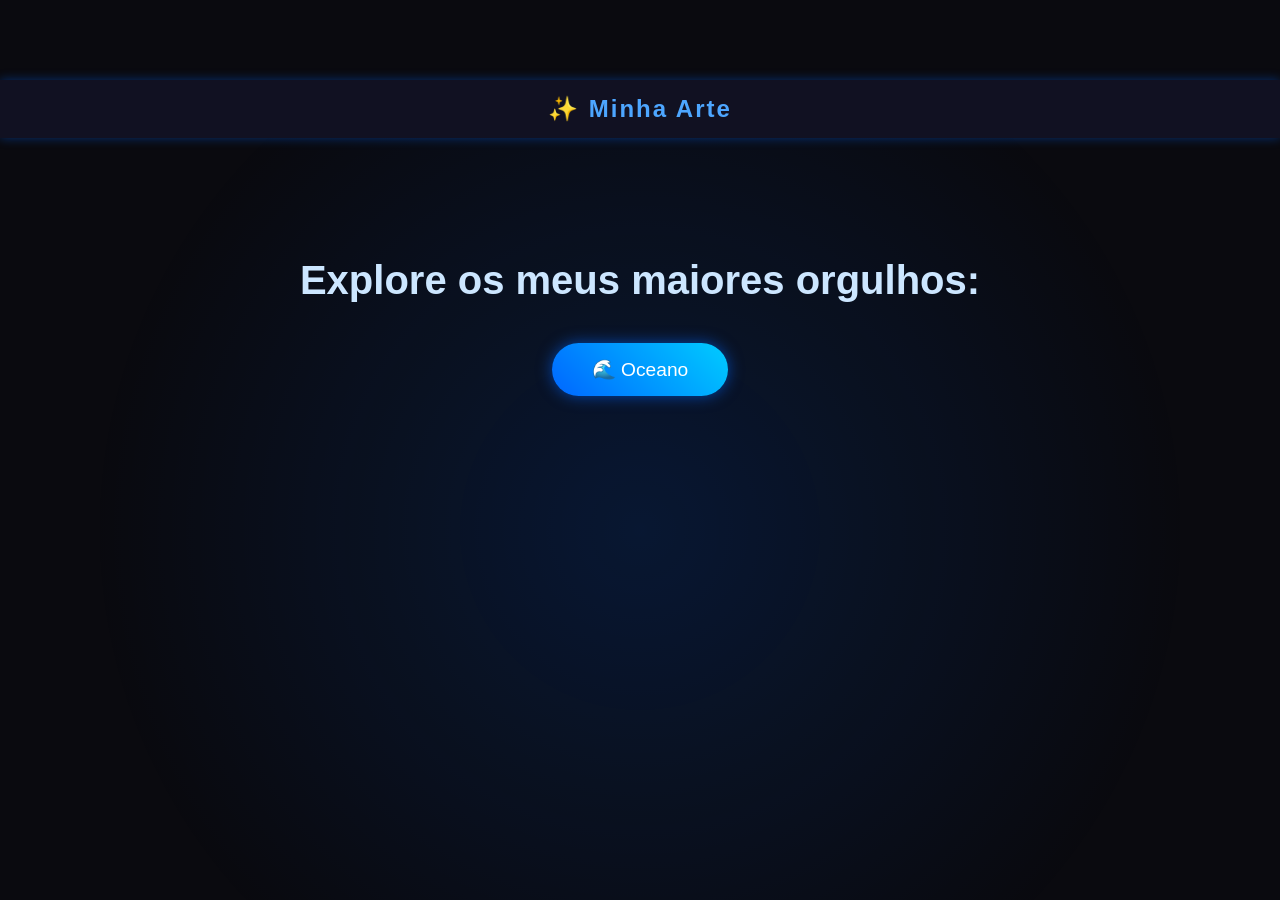
==== index.html @ 28d9c69b "Update index.html" ====
<!DOCTYPE html>
<html lang="pt-br">
<head>
    <meta charset="UTF-8">
    <meta name="viewport" content="width=device-width, initial-scale=1.0">
    <title>Início da Arte</title>

    <style>
        body {
            margin: 0;
            font-family: Arial, Helvetica, sans-serif;
            background: #0a0a0f;
            color: white;
            padding-top: 80px;
        }

        /* HEADER FIXO */
        header {
           
            top: 0;
            width: 100%;
            background: #111122;
            padding: 15px 0;
            text-align: center;
            box-shadow: 0 0 10px rgba(0, 102, 255, 0.4);
            z-index: 1000;
        }

        header h2 {
            margin: 0;
            color: #4da6ff;
            letter-spacing: 2px;
        }

        /* CONTEÚDO */
        .container {
            margin-top: 120px;
            text-align: center;
        }

        h1 {
            font-size: 2.5em;
            margin-bottom: 40px;
            color: #cce6ff;
        }

        /* BOTÃO ESTILIZADO */
        .botao {
            display: inline-block;
            padding: 15px 40px;
            background: linear-gradient(45deg, #0066ff, #00ccff);
            color: white;
            text-decoration: none;
            font-size: 1.2em;
            border-radius: 30px;
            transition: 0.3s;
            box-shadow: 0 0 15px rgba(0, 102, 255, 0.6);
        }

        a:hover {
            transform: scale(1.1);
            box-shadow: 0 0 25px rgba(0, 204, 255, 0.9);
        }

        /* DETALHE DE FUNDO */
        body::before {
            content: "";
            position: fixed;
            width: 100%;
            height: 100%;
            background: radial-gradient(circle at center, rgba(0, 102, 255, 0.15), transparent 70%);
            z-index: -1;
        }

    </style>
</head>
<body>

    <header>
        <h2>✨ Minha Arte</h2>
    </header>

    <div class="container">
        <h1>Explore os meus maiores orgulhos:</h1>

        <a href="oceano/index.html" class="botao">🌊 Oceano</a>
    </div>

</body>
</html>
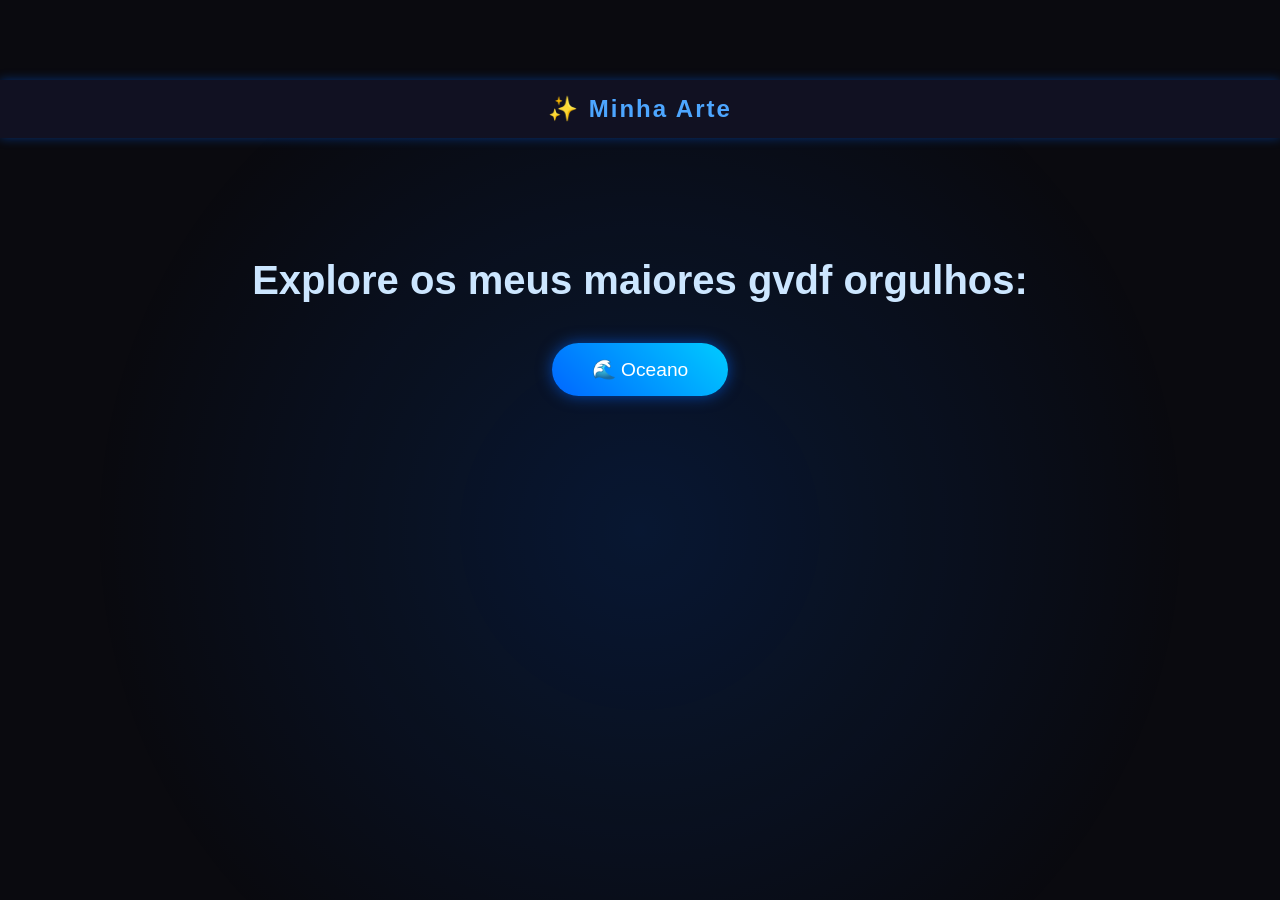
==== commit 38940acf: "Update index.html" ====
--- a/index.html
+++ b/index.html
@@ -81,9 +81,9 @@
     </header>
 
     <div class="container">
-        <h1>Explore os meus maiores orgulhos:</h1>
+        <h1>Explore os meus maiores gvdf orgulhos:</h1>
 
-        <a href="oceano/index.html" class="botao">🌊 Oceano</a>
+        <a href="oceano/oceano/index.html" class="botao">🌊 Oceano</a>
     </div>
 
 </body>
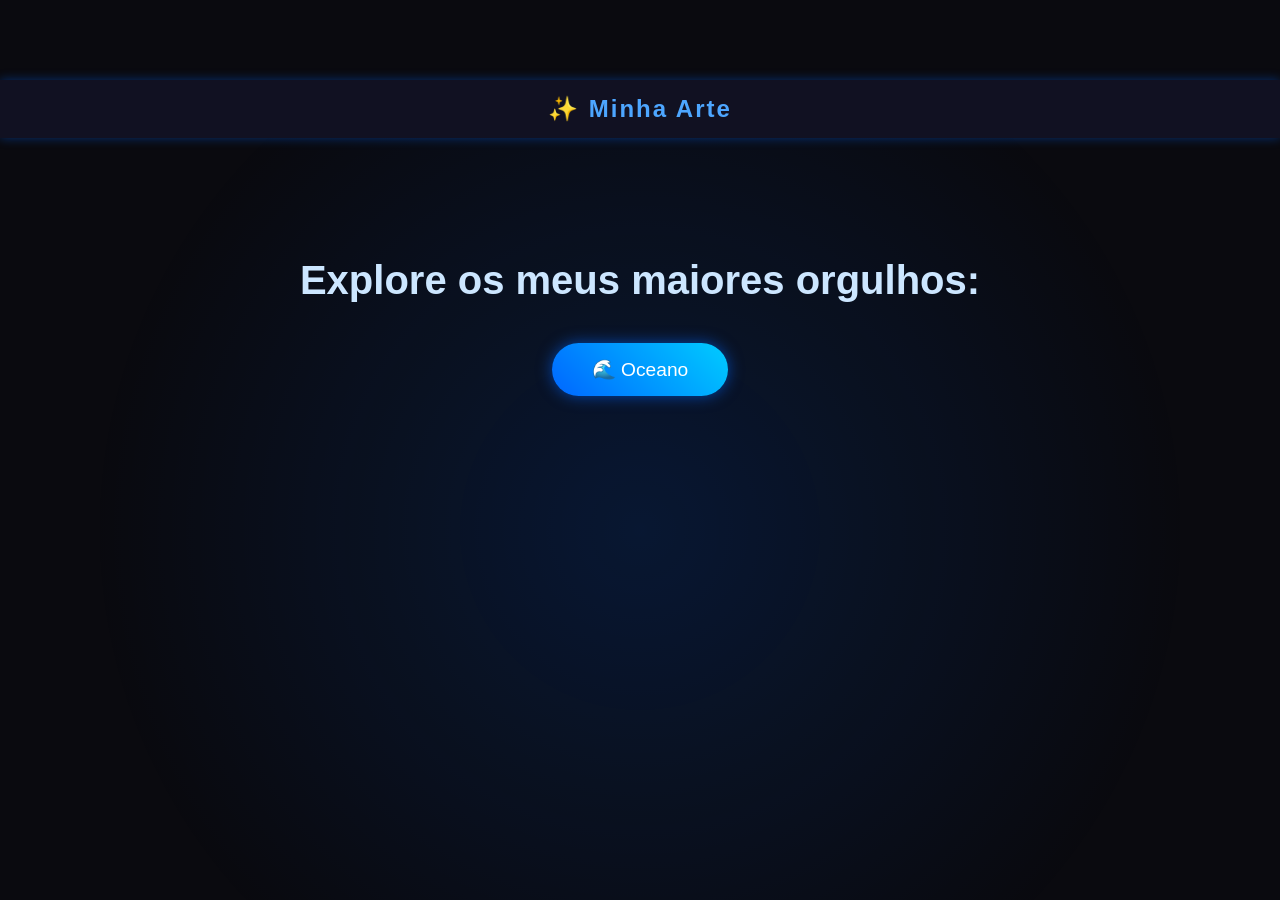
==== commit 90232c09: "Update index.html" ====
--- a/index.html
+++ b/index.html
@@ -81,7 +81,7 @@
     </header>
 
     <div class="container">
-        <h1>Explore os meus maiores gvdf orgulhos:</h1>
+        <h1>Explore os meus maiores orgulhos:</h1>
 
         <a href="oceano/oceano/index.html" class="botao">🌊 Oceano</a>
     </div>
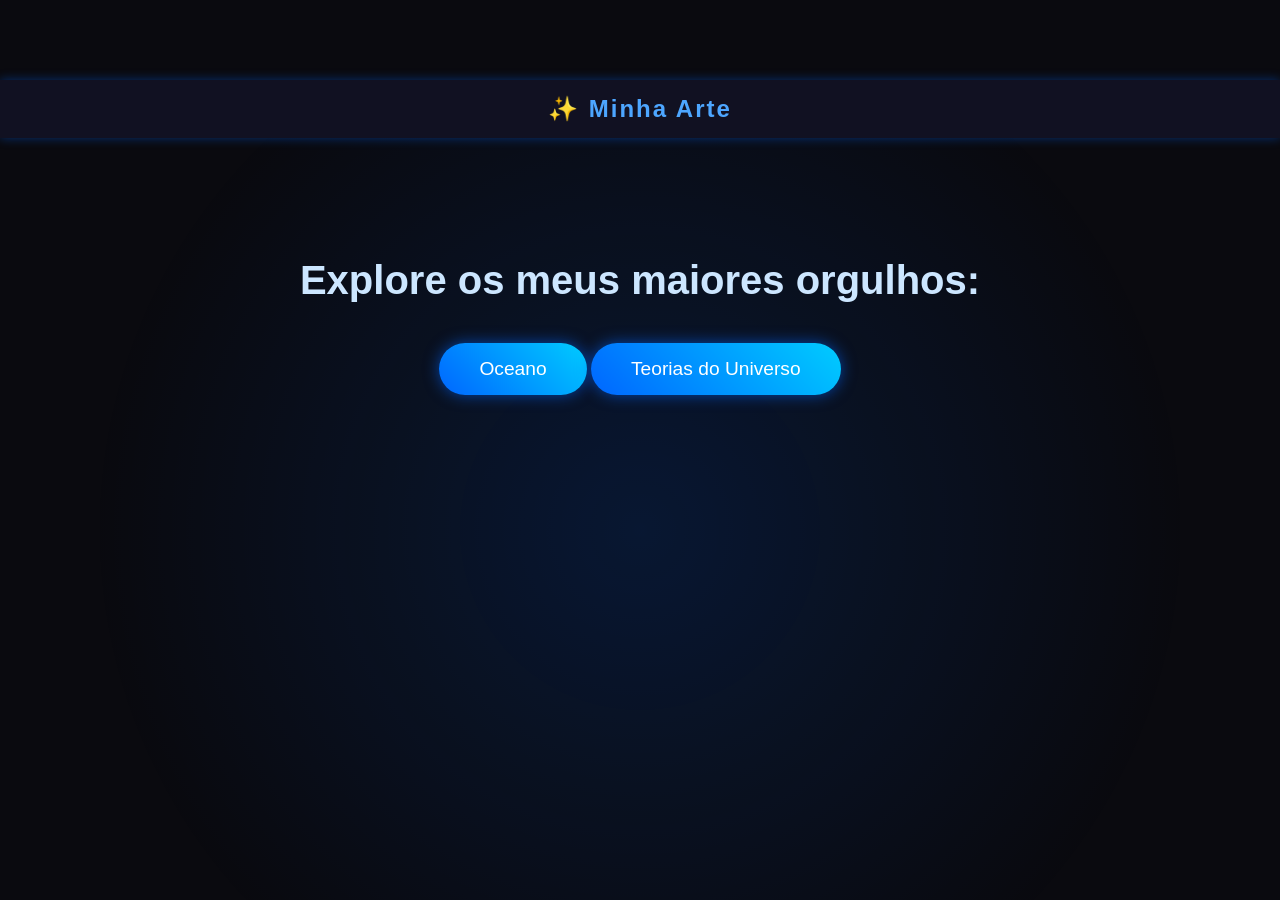
==== commit de455c8a: "Update index.html" ====
--- a/index.html
+++ b/index.html
@@ -83,7 +83,8 @@
     <div class="container">
         <h1>Explore os meus maiores orgulhos:</h1>
 
-        <a href="oceano/oceano/index.html" class="botao">🌊 Oceano</a>
+        <a href="oceano/oceano/index.html" target="_blank" rel="noopener noreferrer" class="botao">Oceano</a>
+        <a href="teorias-universo/home.html" target="_blank" rel="noopener noreferrer" class="botao">Teorias do Universo</a>
     </div>
 
 </body>
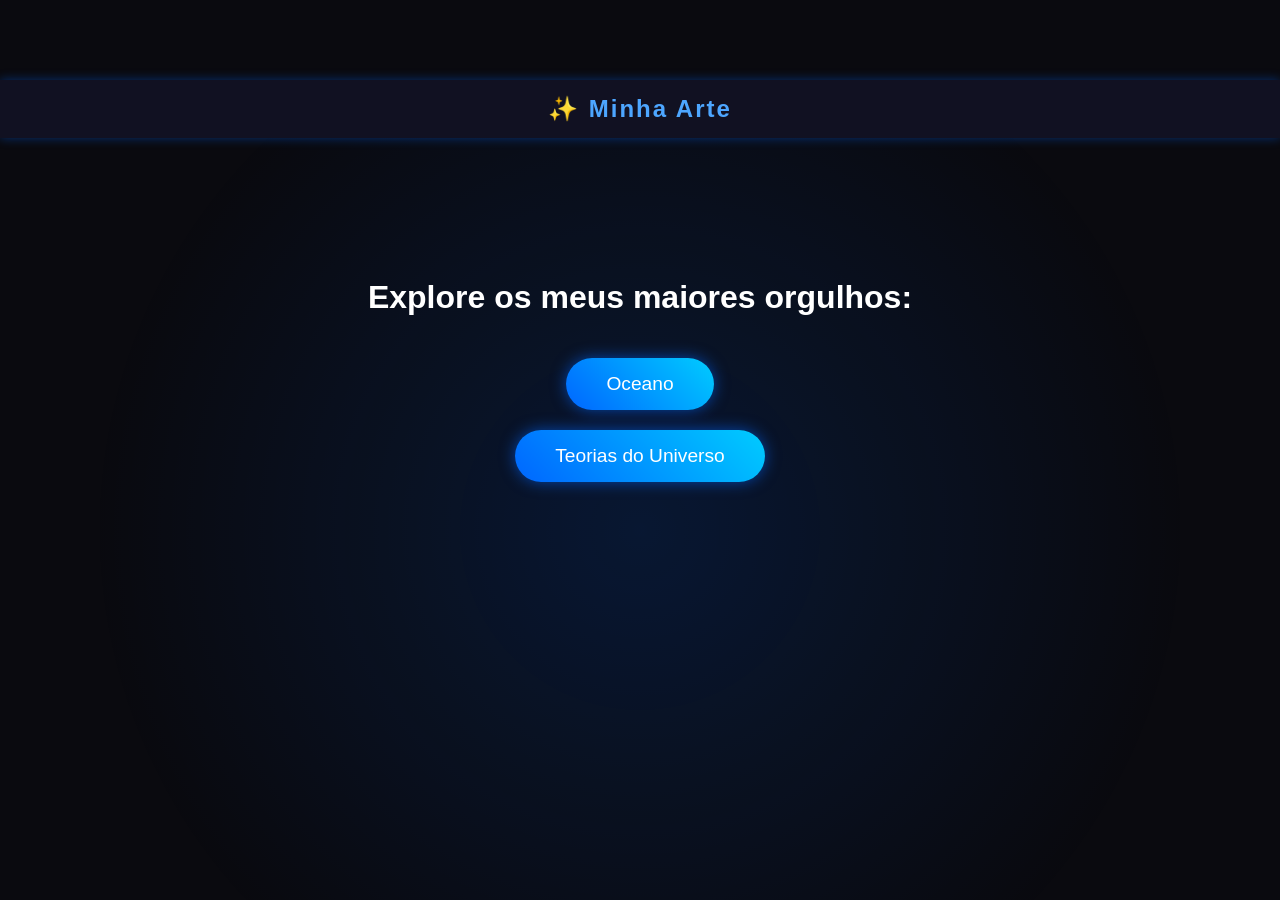
==== commit 9e9a4b7d: "Update index.html" ====
--- a/index.html
+++ b/index.html
@@ -36,6 +36,12 @@
         .container {
             margin-top: 120px;
             text-align: center;
+        
+            display: flex;
+            flex-direction: column;
+            align-items: center;
+            gap: 20px; 
+}
         }
 
         h1 {
